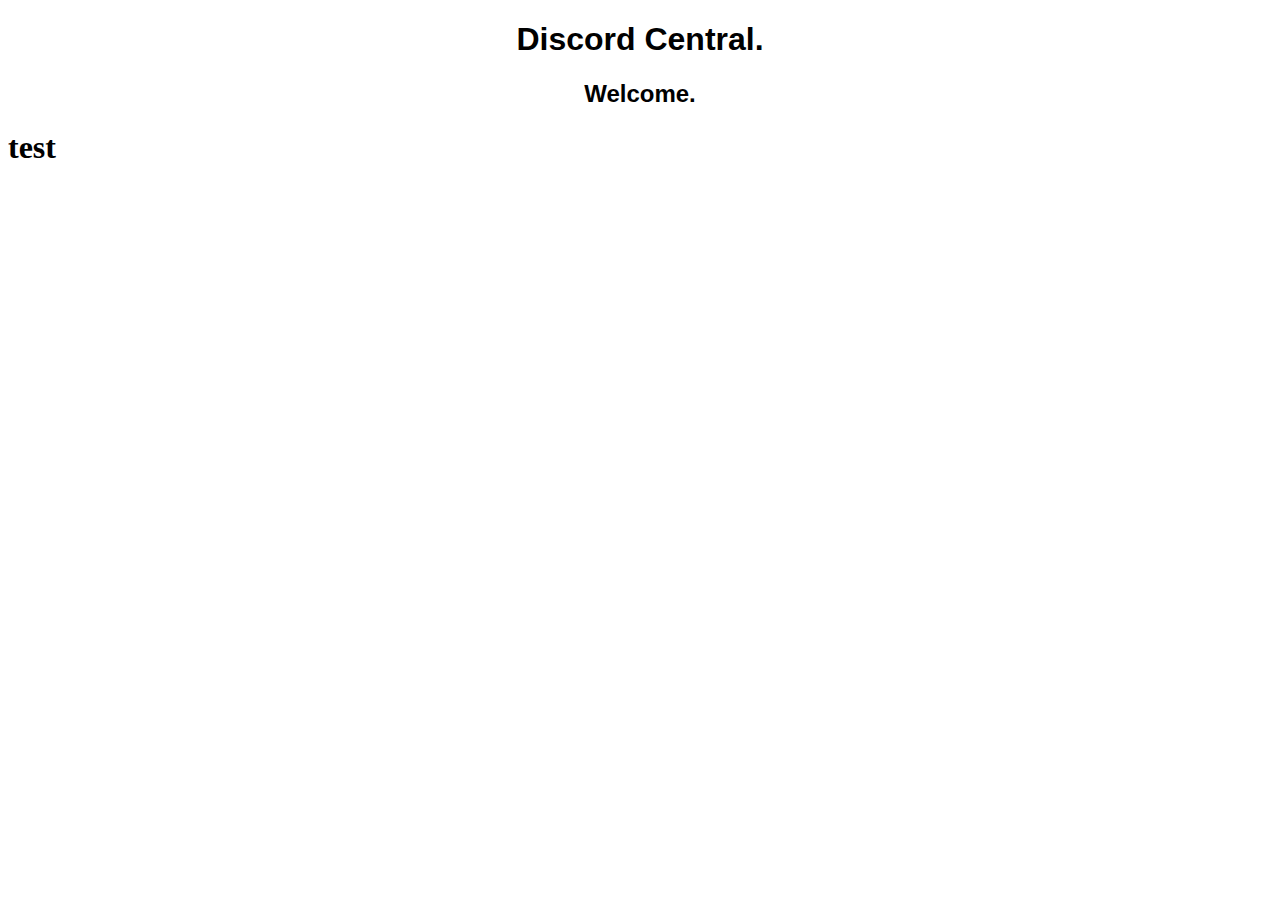
==== Main.html @ 6f408fe4 "a" ====
<!DOCTYPE html>
<head>
    <link href="style.css" rel="stylesheet" type="text/css">
    <body>
        <title>Discord Central</title>
    </body>
    <h1 class="Center">Discord Central.</h1>
    <h2 class="Center">Welcome.</h2>
    <h1>test</h1>


</head>
---- style.css ----
.Center{
    font-family: Arial, Helvetica, sans-serif;
    font-weight: bold;
    text-align: center;
}
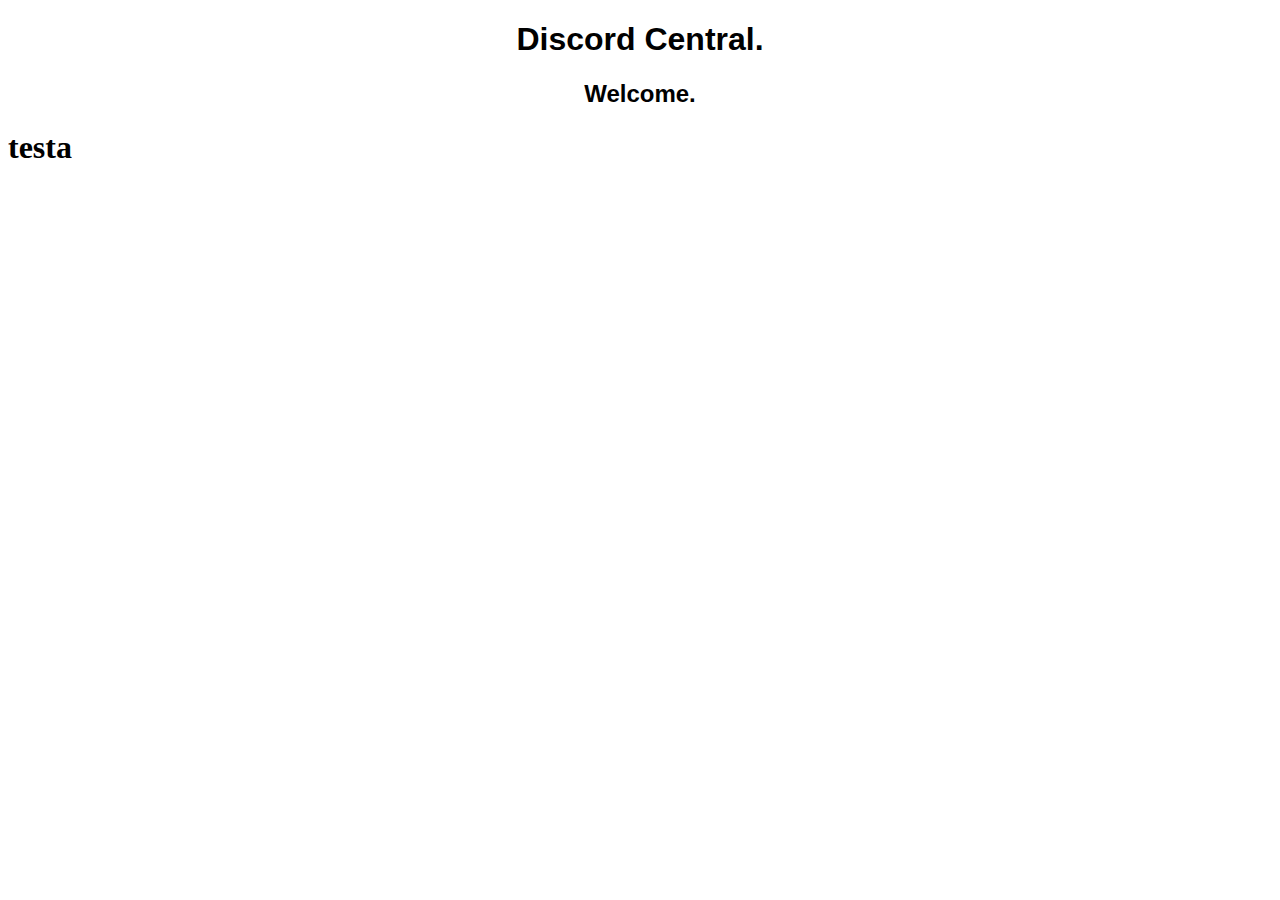
==== commit e9f12278: "Update Main.html" ====
--- a/Main.html
+++ b/Main.html
@@ -6,7 +6,7 @@
     </body>
     <h1 class="Center">Discord Central.</h1>
     <h2 class="Center">Welcome.</h2>
-    <h1>test</h1>
+    <h1>testa</h1>
 
 
 </head>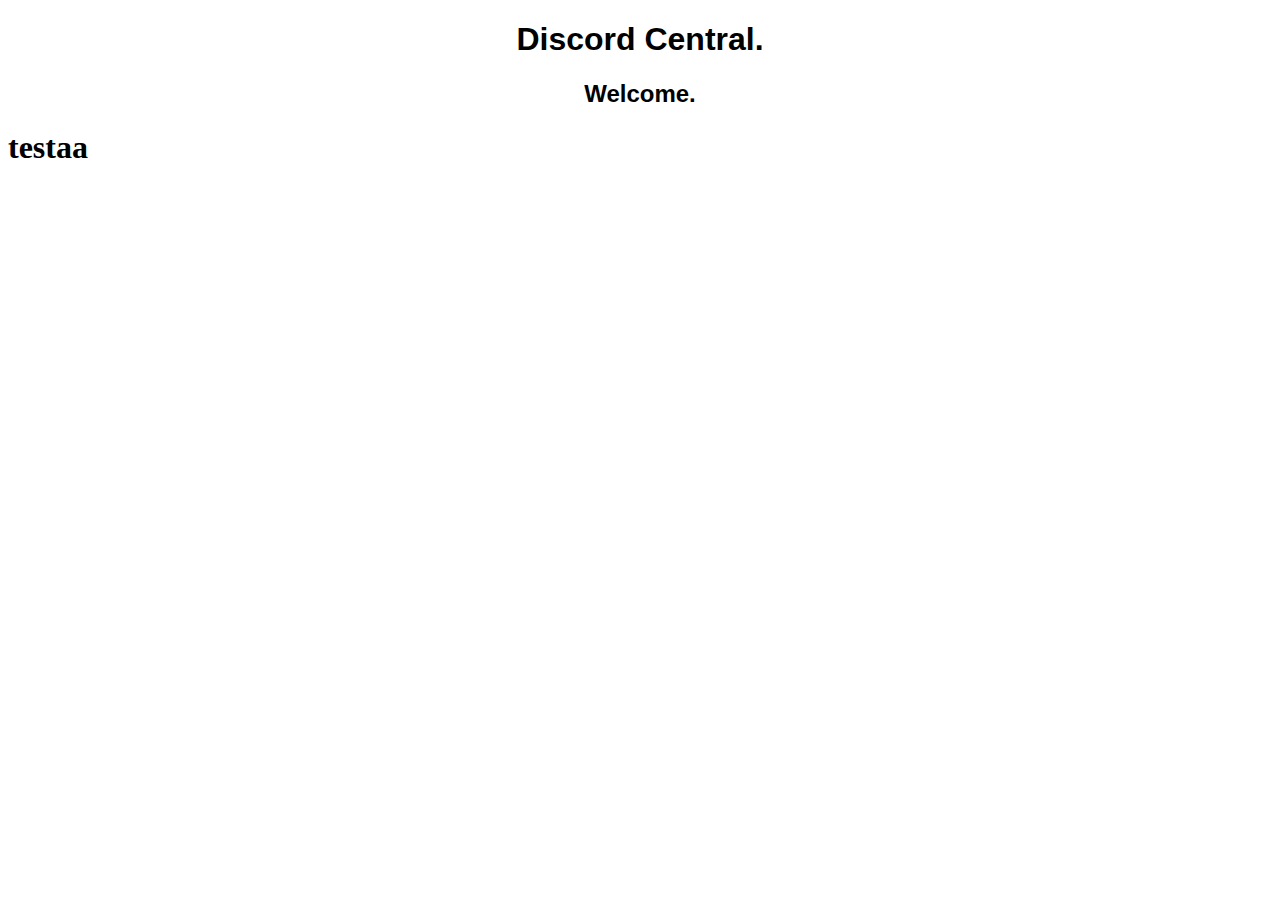
==== commit 6193f7d0: "Update Main.html" ====
--- a/Main.html
+++ b/Main.html
@@ -6,7 +6,7 @@
     </body>
     <h1 class="Center">Discord Central.</h1>
     <h2 class="Center">Welcome.</h2>
-    <h1>testa</h1>
+    <h1>testaa</h1>
 
 
 </head>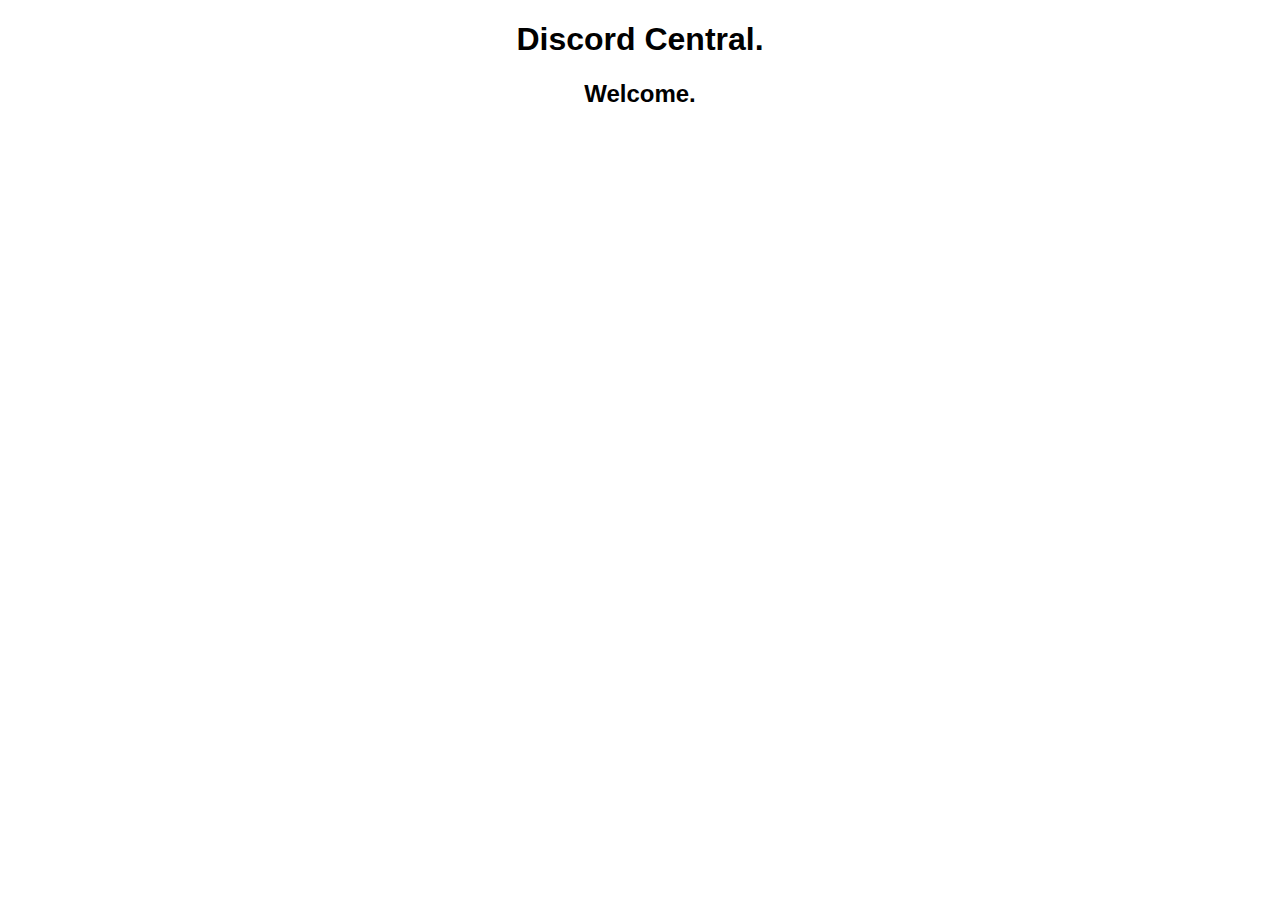
==== commit 1ebc6162: "Update Main.html" ====
--- a/Main.html
+++ b/Main.html
@@ -6,7 +6,7 @@
     </body>
     <h1 class="Center">Discord Central.</h1>
     <h2 class="Center">Welcome.</h2>
-    <h1>testaa</h1>
+    <iframe class="discord" src="https://canary.discord.com/widget?id=886207873061879949&theme=dark" width="350" height="500" allowtransparency="true" frameborder="0" sandbox="allow-popups allow-popups-to-escape-sandbox allow-same-origin allow-scripts"></iframe>
 
 
 </head>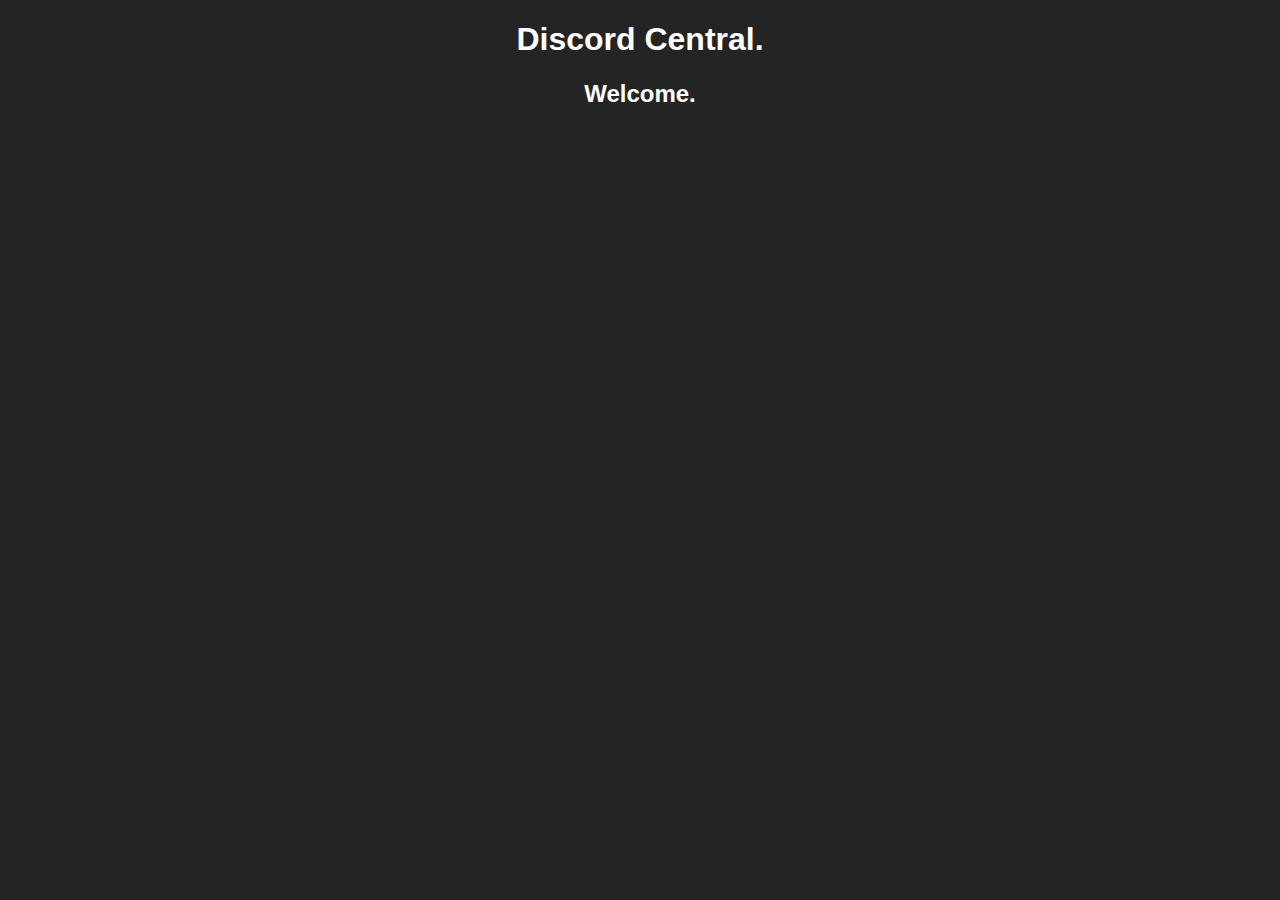
==== commit 8977eb11: "Dum" ====
--- a/Main.html
+++ b/Main.html
@@ -5,7 +5,7 @@
         <title>Discord Central</title>
     </body>
     <h1 class="Center">Discord Central.</h1>
-    <h2 class="Center">Welcome.</h2>
+    <h2 class="Center2">Welcome.</h2>
     <iframe class="discord" src="https://canary.discord.com/widget?id=886207873061879949&theme=dark" width="350" height="500" allowtransparency="true" frameborder="0" sandbox="allow-popups allow-popups-to-escape-sandbox allow-same-origin allow-scripts"></iframe>
 
 
--- a/style.css
+++ b/style.css
@@ -1,5 +1,41 @@
+@keyframes slide-up {
+    0% {
+        opacity: 0;
+        transform: translateX(200px);
+    }
+    100% {
+        opacity: 1;
+        transform: translateX(0);
+    }
+}
+@keyframes slide-up2 {
+    0% {
+        opacity: 0;
+        transform: translateX(-200px);
+    }
+    100% {
+        opacity: 1;
+        transform: translateX(0);
+    }
+}
+
+
+
 .Center{
     font-family: Arial, Helvetica, sans-serif;
     font-weight: bold;
     text-align: center;
-}+    animation: slide-up 1s ease;
+    
+}
+
+.Center2{
+    font-family: Arial, Helvetica, sans-serif;
+    font-weight: bold;
+    text-align: center;
+    animation: slide-up2 1s ease;
+}
+body{
+    color: rgb(255, 255, 255);
+    background-color: #242424;
+}
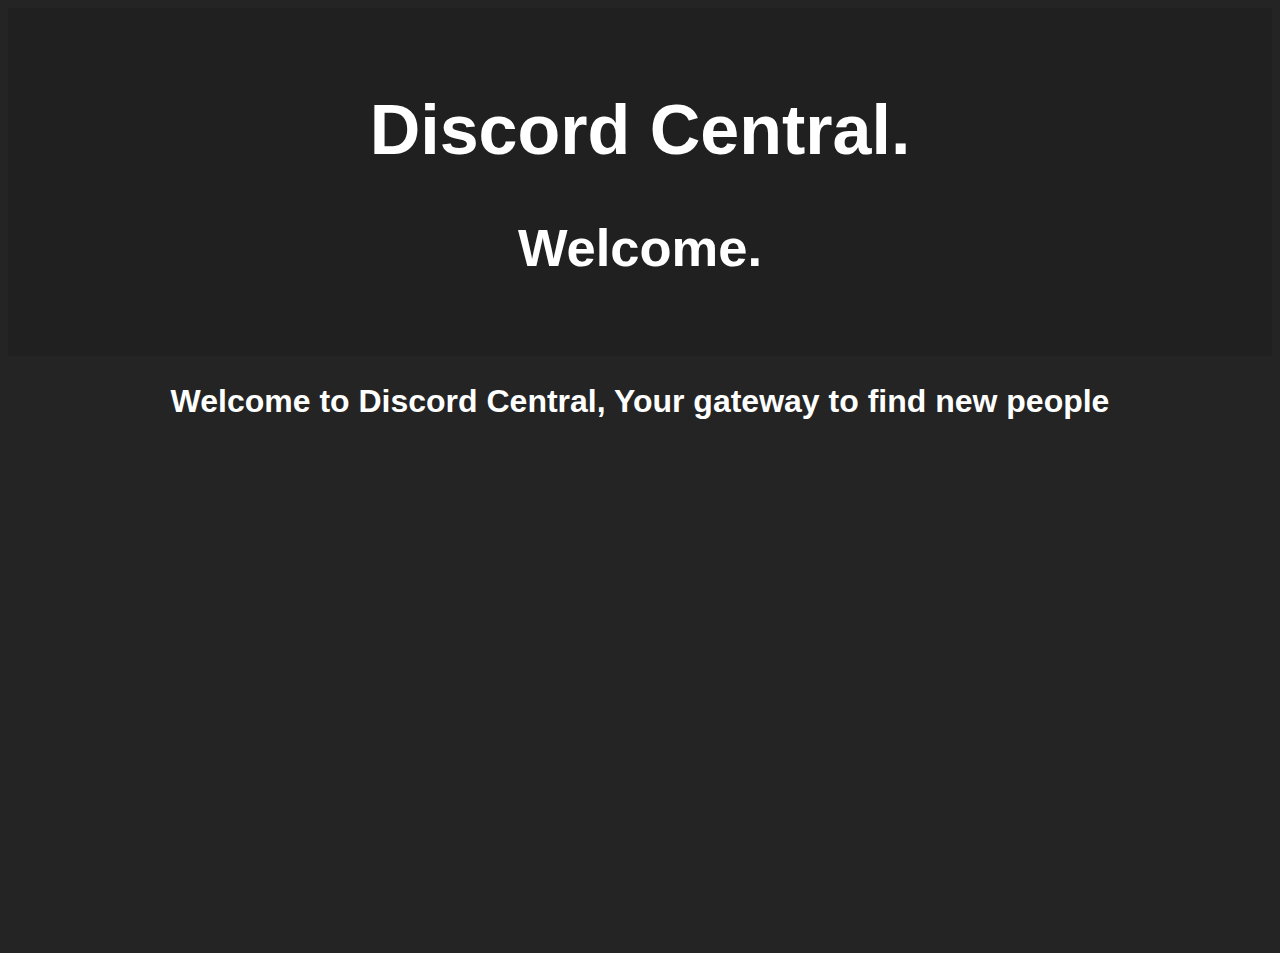
==== commit 9d2d0529: "a" ====
--- a/Main.html
+++ b/Main.html
@@ -2,10 +2,16 @@
 <head>
     <link href="style.css" rel="stylesheet" type="text/css">
     <body>
-        <title>Discord Central</title>
+        <header>
+            <title>Discord Central</title>
+            <h1 class="Center">Discord Central.</h1>
+    <h2 class="Center2">Welcome.</h2>
+        </header>
+        
     </body>
-    <h1 class="Center">Discord Central.</h1>
-    <h2 class="Center2">Welcome.</h2>
+    <div class="Info">
+        <h1>Welcome to Discord Central, Your gateway to find new people</h1>
+    </div>
     <iframe class="discord" src="https://canary.discord.com/widget?id=886207873061879949&theme=dark" width="350" height="500" allowtransparency="true" frameborder="0" sandbox="allow-popups allow-popups-to-escape-sandbox allow-same-origin allow-scripts"></iframe>
 
 
--- a/style.css
+++ b/style.css
@@ -1,7 +1,7 @@
 @keyframes slide-up {
     0% {
         opacity: 0;
-        transform: translateX(200px);
+        transform: translateX(150px);
     }
     100% {
         opacity: 1;
@@ -11,7 +11,7 @@
 @keyframes slide-up2 {
     0% {
         opacity: 0;
-        transform: translateX(-200px);
+        transform: translateX(-150px);
     }
     100% {
         opacity: 1;
@@ -35,7 +35,21 @@
     text-align: center;
     animation: slide-up2 1s ease;
 }
+.discord{
+  /* a */
+  size: 60%;
+}
 body{
     color: rgb(255, 255, 255);
     background-color: #242424;
+    font-family: Arial, Helvetica, sans-serif;
 }
+header{
+    background-color: #202020;
+    font-size: 35px;
+    padding: 35px;
+}
+.Info{
+    text-align: center;
+    padding-top: 5px;
+}
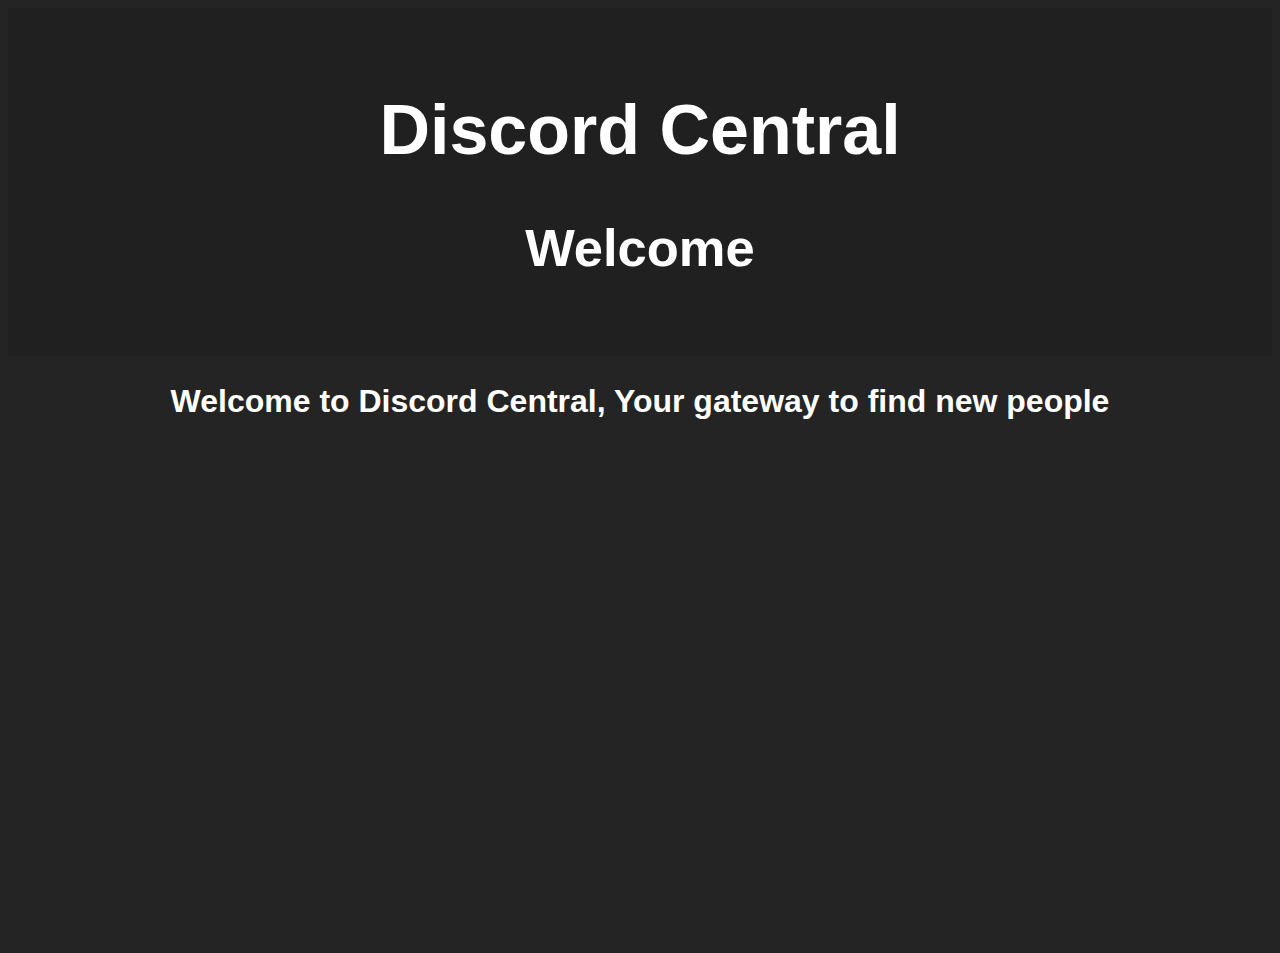
==== commit f20866d2: "aasd" ====
--- a/Main.html
+++ b/Main.html
@@ -1,11 +1,13 @@
 <!DOCTYPE html>
 <head>
     <link href="style.css" rel="stylesheet" type="text/css">
+    <link rel="icon" href="favicon.ico?" type="image/x-icon">
+</head>    
     <body>
         <header>
             <title>Discord Central</title>
-            <h1 class="Center">Discord Central.</h1>
-    <h2 class="Center2">Welcome.</h2>
+            <h1 class="Center">Discord Central</h1>
+    <h2 class="Center2">Welcome</h2>
         </header>
         
     </body>
@@ -15,4 +17,3 @@
     <iframe class="discord" src="https://canary.discord.com/widget?id=886207873061879949&theme=dark" width="350" height="500" allowtransparency="true" frameborder="0" sandbox="allow-popups allow-popups-to-escape-sandbox allow-same-origin allow-scripts"></iframe>
 
 
-</head>--- a/style.css
+++ b/style.css
@@ -1,7 +1,7 @@
 @keyframes slide-up {
     0% {
         opacity: 0;
-        transform: translateX(150px);
+        transform: translateY(150px);
     }
     100% {
         opacity: 1;
@@ -11,7 +11,7 @@
 @keyframes slide-up2 {
     0% {
         opacity: 0;
-        transform: translateX(-150px);
+        transform: translateY(-150px);
     }
     100% {
         opacity: 1;
@@ -25,7 +25,7 @@
     font-family: Arial, Helvetica, sans-serif;
     font-weight: bold;
     text-align: center;
-    animation: slide-up 1s ease;
+    animation: slide-up 1s ease-out;
     
 }
 
@@ -33,7 +33,7 @@
     font-family: Arial, Helvetica, sans-serif;
     font-weight: bold;
     text-align: center;
-    animation: slide-up2 1s ease;
+    animation: slide-up2 1s ease-out;
 }
 .discord{
   /* a */
